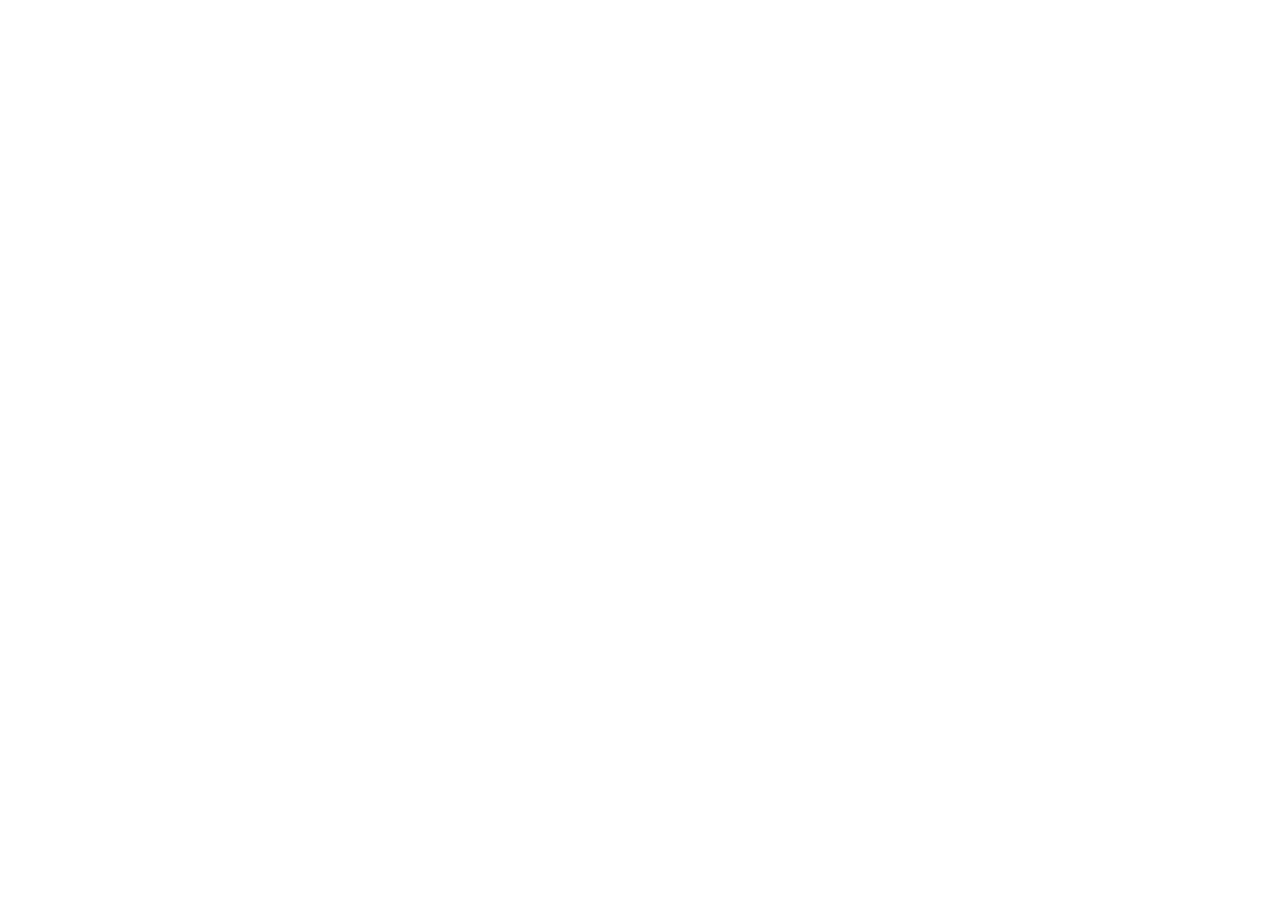
==== scss/index.html @ fbd9e65a "Css, scss , index.html open" ====
<!DOCTYPE html>
<html lang="en">
<head>
    <meta charset="UTF-8">
    <meta name="viewport" content="width=device-width, initial-scale=1.0">
    <title>Web App Dashboard</title>
    <link rel="stylesheet" href="css/style.css">

</head>
<body>
   
    <script src="js/app.js"></script>
</body>
</html>
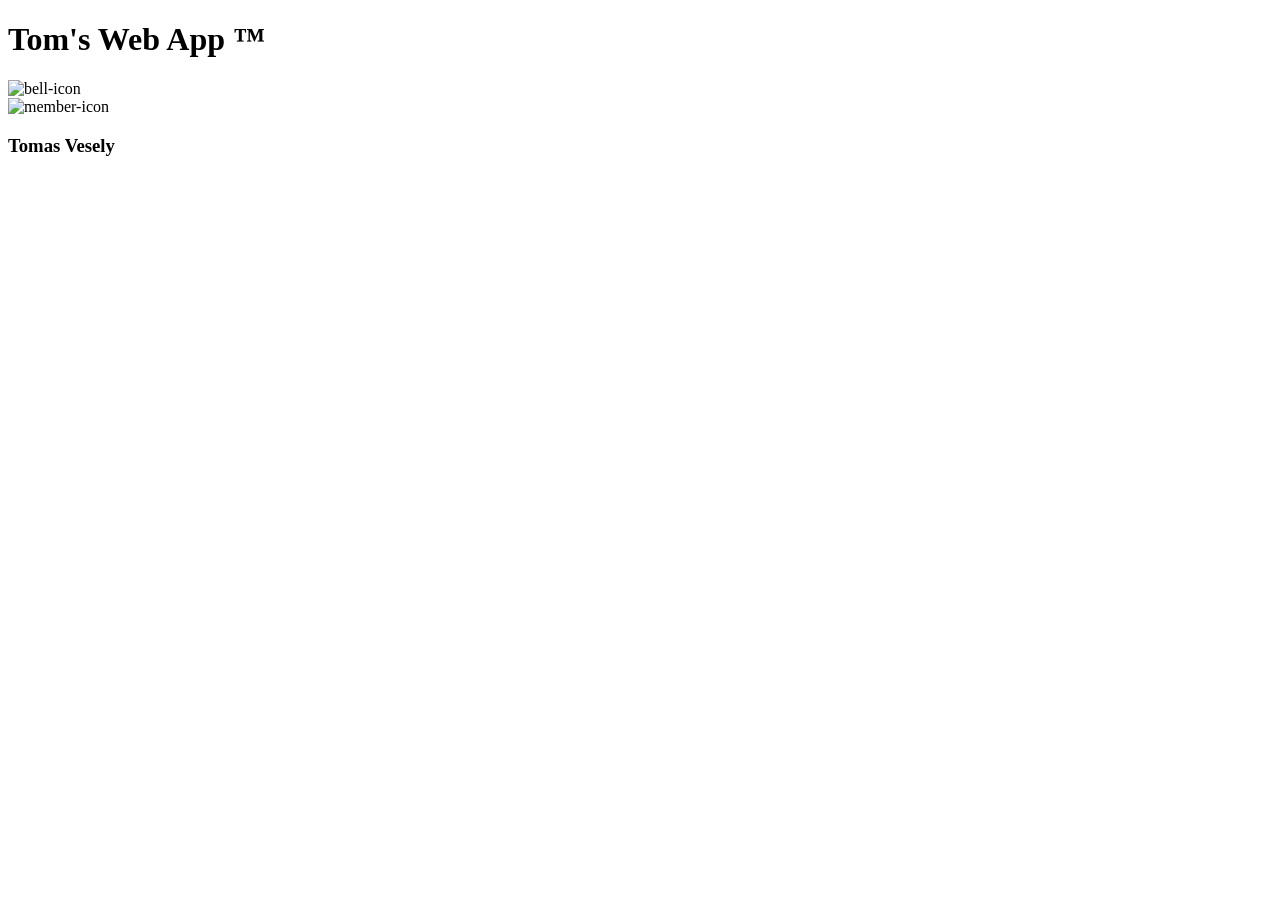
==== commit 80a0e4bf: "header element" ====
--- a/scss/index.html
+++ b/scss/index.html
@@ -3,11 +3,30 @@
 <head>
     <meta charset="UTF-8">
     <meta name="viewport" content="width=device-width, initial-scale=1.0">
-    <title>Web App Dashboard</title>
+    <title>Tom's Web App Dashboard</title>
     <link rel="stylesheet" href="css/style.css">
 
 </head>
 <body>
+    <header>
+        <h1>Tom's Web App	<span class='upper-index'>&trade;</span> </h1>
+        <div class="header-container">
+            <img src="icons/icon-bell.svg" alt="bell-icon" >
+            <div class="notification">
+
+            </div>
+        </div>
+        <img src="images/member-1.jpg" alt="member-icon" class="avatar">
+        
+        <h3 class='login-user'>Tomas Vesely</h3>
+    </header>
+    <nav>
+
+    </nav>
+    <main>
+
+    </main>
+
    
     <script src="js/app.js"></script>
 </body>
